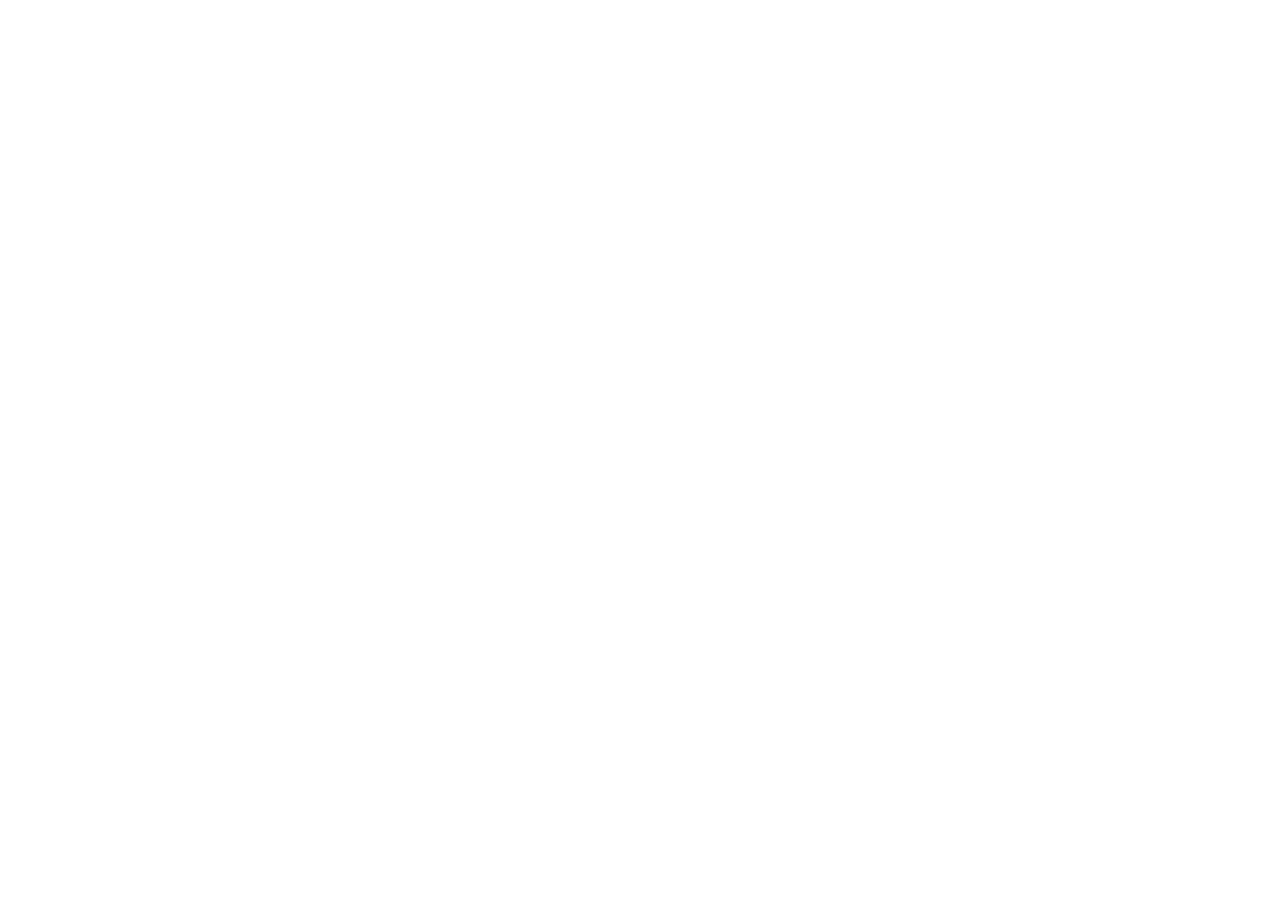
==== index.html @ f200ca11 "prueba" ====
<!DOCTYPE html>
<html lang="en">
<head>
    <meta charset="UTF-8">
    <meta name="viewport" content="width=device-width, initial-scale=1.0">
    <title>Document</title>
</head>
<body>
    
</body>
</html>
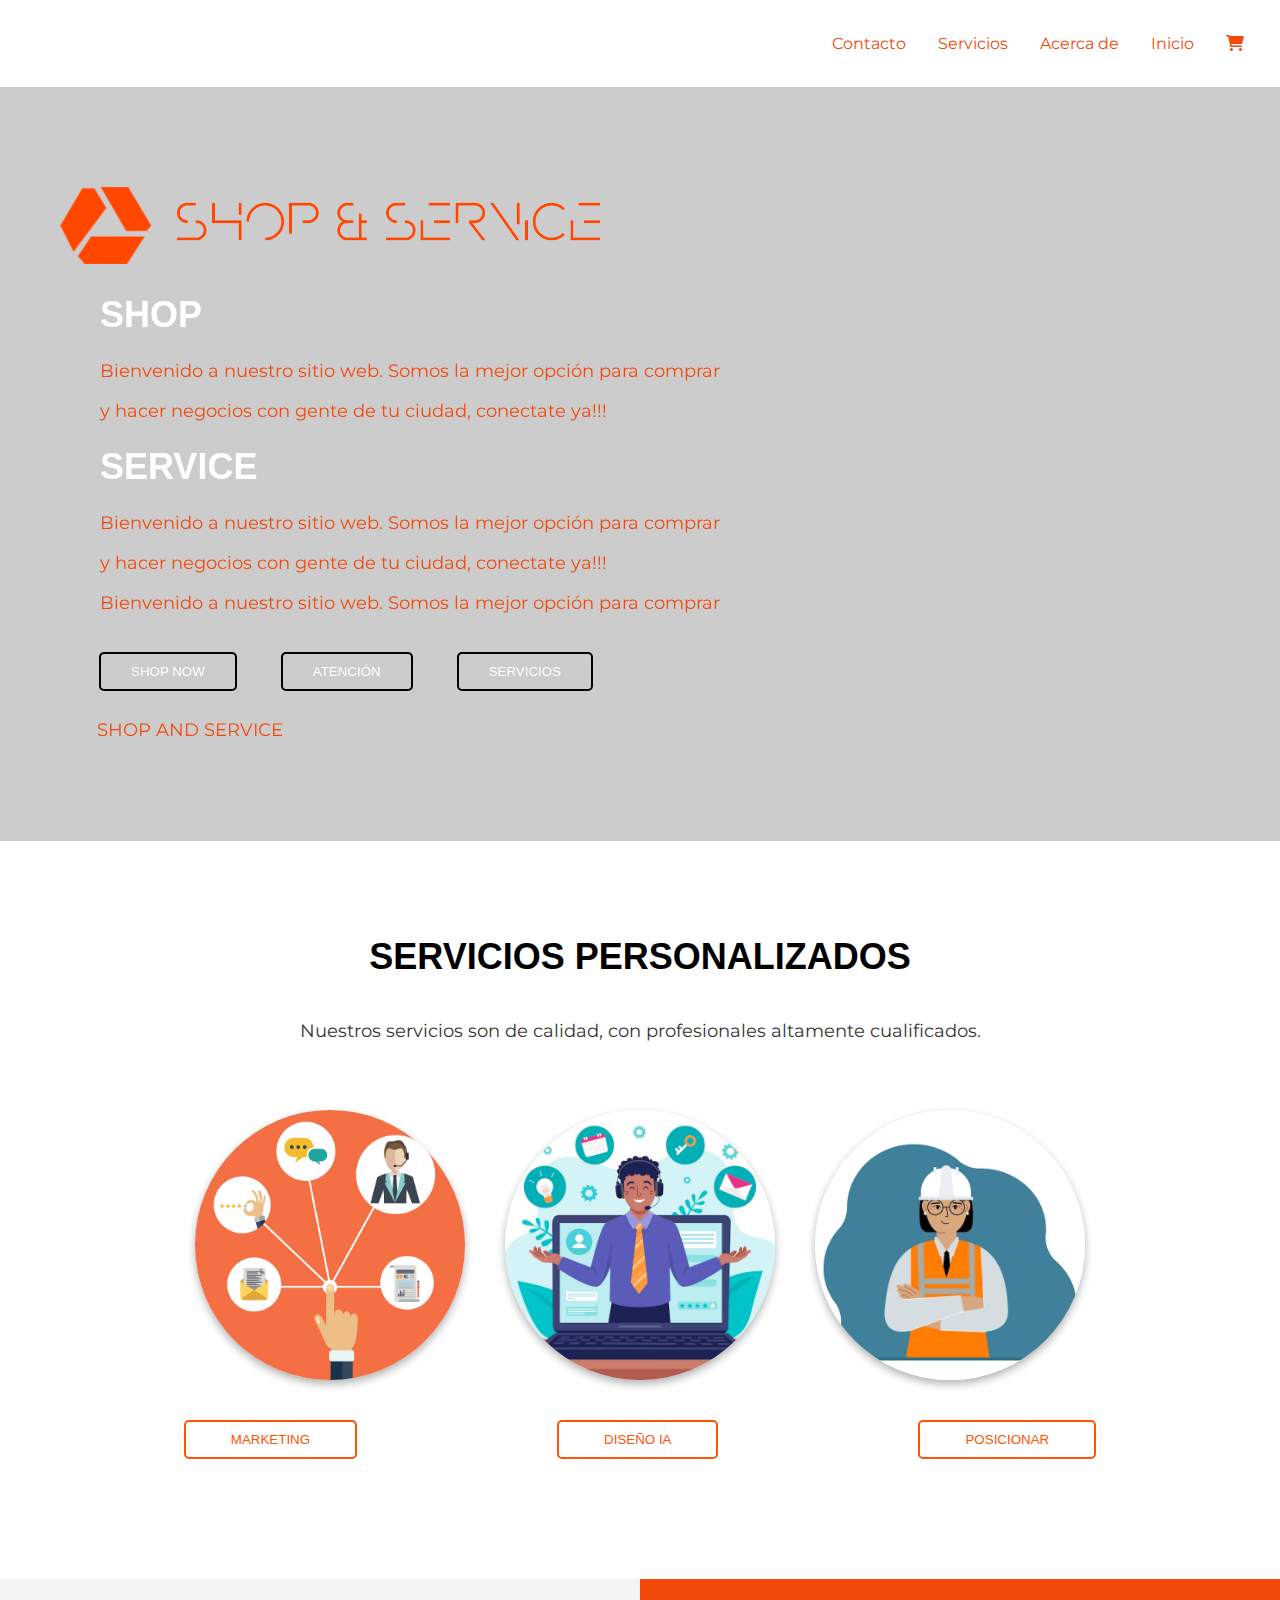
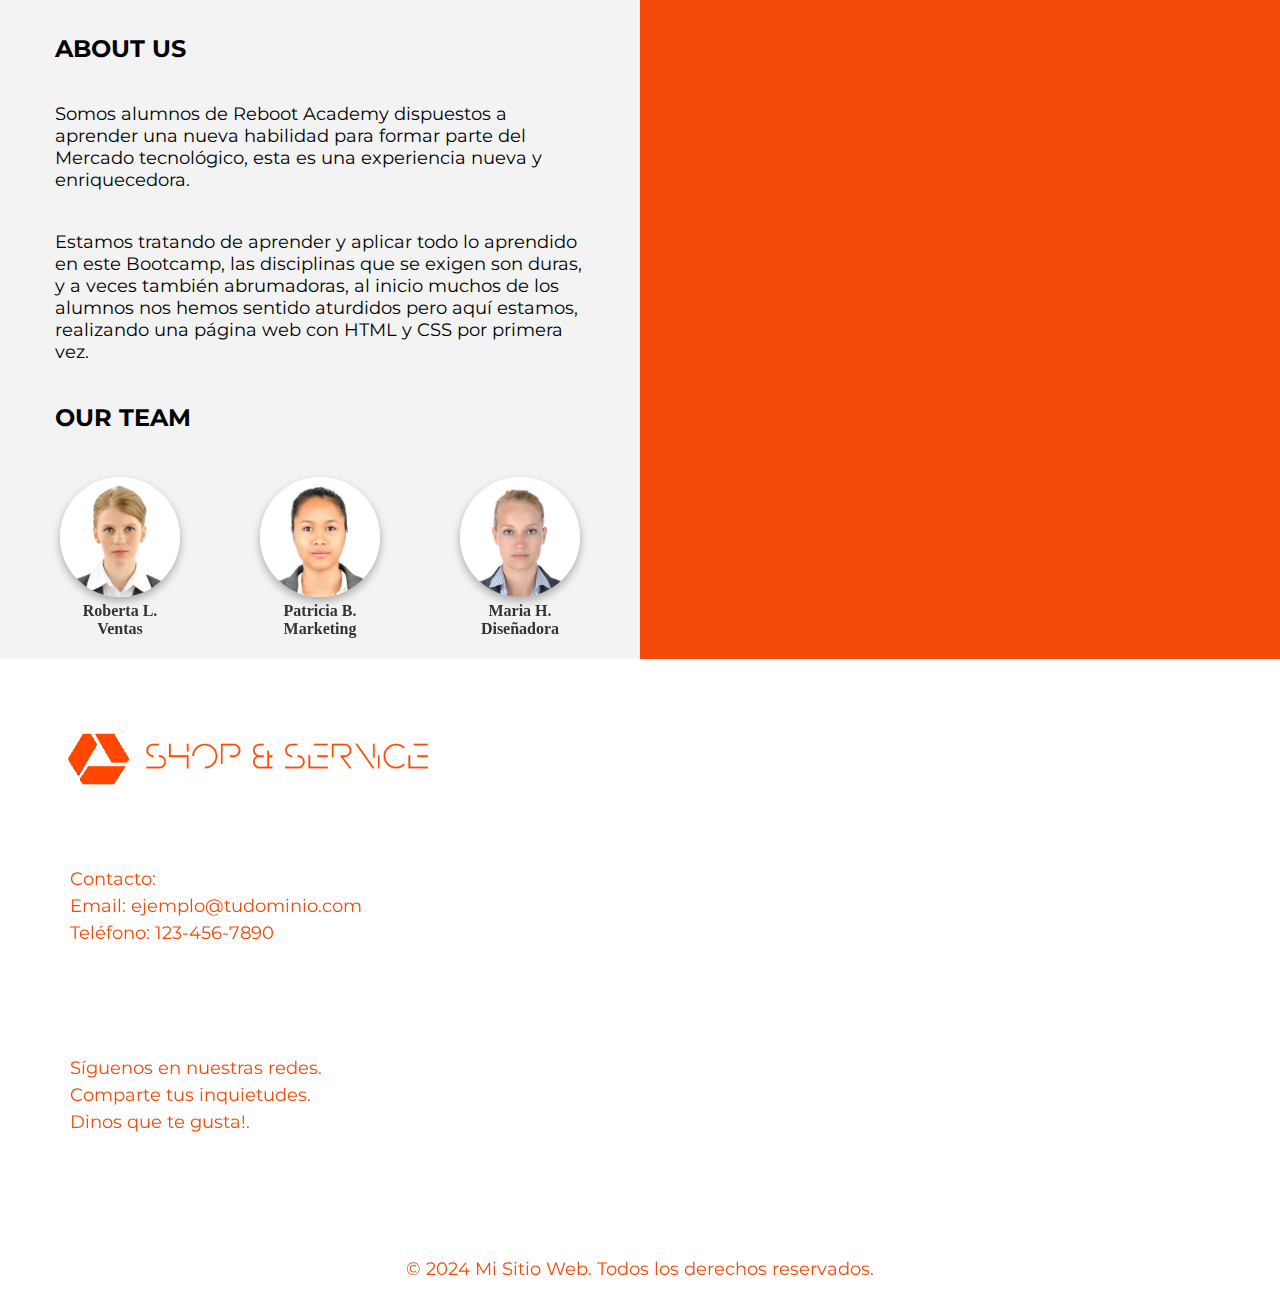
==== commit 7565b76b: "landing1" ====
--- a/index.html
+++ b/index.html
@@ -3,9 +3,168 @@
 <head>
     <meta charset="UTF-8">
     <meta name="viewport" content="width=device-width, initial-scale=1.0">
-    <title>Document</title>
+    <link rel="stylesheet" href="style/main.css">
+    <link href="https://fonts.googleapis.com/css2?family=Montserrat:wght@400;700&display=swap" rel="stylesheet">
+    <link rel="stylesheet" href="https://cdnjs.cloudflare.com/ajax/libs/font-awesome/6.0.0-beta3/css/all.min.css">
+    <title>Servicios</title>
 </head>
 <body>
+
+    <video id="video-background" autoplay muted loop style="min-width: 10%; min-height: 10%;">
+        <source src="Video/1710011085901205.mov" type="video/mp4">
+    </video>
+
+    <div class="background"></div>
+
+    <div class="overlay"></div>
+
+
+    <nav>
+        <ul>
+            <li><a href="#"><i class="fas fa-shopping-cart"></i></a></li>
+            <li><a href="#">Inicio</a></li>
+            <li><a href="#">Acerca de</a></li>
+            <li><a href="#">Servicios</a></li>
+            <li><a href="#">Contacto</a></li>
+        </ul>
+    </nav>   
+
+
+    <div class="container-1">
+        <div class="logo-container">
+            <img src="imagenes/logon2.png" alt="Logo" class="animated-logo">
+        </div>
+        <div class="content">
+            <h1>SHOP</h1>
+            <p>Bienvenido a nuestro sitio web. Somos la mejor opción para comprar</p>
+            <P>y hacer negocios con gente de tu ciudad, conectate ya!!!</P>
+            <h1>SERVICE</h1>
+            <p>Bienvenido a nuestro sitio web. Somos la mejor opción para comprar</p>
+            <P>y hacer negocios con gente de tu ciudad, conectate ya!!!</P>
+            <p>Bienvenido a nuestro sitio web. Somos la mejor opción para comprar</p>
+        </div>
+    </div>
+
+
+    <div class="botones">
+        <button class="boton">SHOP NOW</button>
+        <button class="boton">ATENCIÓN</button>
+        <button class="boton">SERVICIOS</button>
+    </div>
+
+    <div class="container-2">
+        <p>SHOP AND SERVICE</p>
+    </div>
+
+
+
+    <section class="white-section">
+
+        <h1>SERVICIOS PERSONALIZADOS</h1>
+        <P>Nuestros servicios son de calidad, con profesionales altamente cualificados.</P>
+        <div class="image-container">
+            <img class="image1" src="imagenes/53v2.jpg" alt="Imagen 1">
+            <img class="image2" src="imagenes/ilustracion-plana-semana-servicio-al-cliente_23-2149644201.avif" alt="Imagen 2">
+            <img class="image3" src="imagenes/mujer-sonriente-trabajadora-construccion-casco-blanco-chaleco-naranja-ingeniero-ilustracion-plana-vectorial_531064-1713.avif" alt="Imagen 3">
+        </div>
+        
+        
+        <div class="button-container">
+            <button class="boton">MARKETING</button>
+            <button class="boton">DISEÑO IA</button>
+            <button class="boton">POSICIONAR</button>
+        </div>
+
+
+    </section>
+
+    <section class="dual-color-section">
+        <div class="left-part">
+            <h2>ABOUT US</h2>
+            <p>Somos alumnos de Reboot Academy dispuestos a aprender una nueva habilidad para formar parte del Mercado tecnológico, esta es una experiencia nueva y enriquecedora.</p>
+            <p>Estamos tratando de aprender y aplicar todo lo aprendido en este Bootcamp, las disciplinas que se exigen son duras, y a veces también abrumadoras, al inicio muchos de los alumnos nos hemos sentido aturdidos pero aquí estamos, realizando una página web con HTML y CSS por primera vez.</p>
+            <h2>OUR TEAM</h2>
+            <div class="team-members">
+                <div class="team-member">
+                    <img src="imagenes/istockphoto-450100369-612x612.jpg" alt="Miembro del equipo 1">
+                    <h3>Roberta L. Ventas </h3>
+                   
+                </div>
+                <div class="team-member">
+                    <img src="imagenes/istockphoto-521824455-612x612.jpg" alt="Miembro del equipo 2">
+                    <h3>Patricia B. Marketing</h3>
+                    
+                </div>
+                <div class="team-member">
+                    <img src="imagenes/istockphoto-615279718-612x612.jpg" alt="Miembro del equipo 3">
+                    <h3>Maria H. Diseñadora</h3>
+                    
+                </div>
+            </div>
+        </div>
     
+        <div class="right-part">
+            <img src="imagenes/weare t.png" alt="Imagen 1" class="animated-image">
+            <img src="imagenes/WE CAN.png" alt="Imagen 2" class="animated-image">
+            <img src="imagenes/WE LEARN.png" alt="Imagen 3" class="animated-image">
+            <img src="imagenes/WE MAKE.png" alt="Imagen 4" class="animated-image">
+        </div>
+
+        <script>
+            const images = document.querySelectorAll('.right-part img.animated-image');
+            let currentIndex = 0;
+        
+            function fadeInNextImage() {
+                images[currentIndex].style.opacity = '0'; // Oculta la imagen actual
+                currentIndex = (currentIndex + 1) % images.length; // Cambia al siguiente índice de imagen
+                images[currentIndex].style.opacity = '1'; // Muestra la siguiente imagen
+            }
+        
+            // Oculta todas las imágenes excepto la primera al principio
+            for (let i = 1; i < images.length; i++) {
+                images[i].style.opacity = '0';
+            }
+        
+            setInterval(fadeInNextImage, 3000); // Cambia cada 3 segundos (3000 milisegundos)
+
+        </script>
+
+    </section>
+
+    <footer>
+        <div class="footer-content">
+            <div class="footer-logo">
+                <img src="imagenes/logon.png" alt="Logo">
+            </div>
+            <div class="footer-links">
+                <ul>
+                    <li><a href="#">Atencion al cliente</a></li>
+                    <li><a href="#">Departamento de ventas</a></li>
+                    <li><a href="#">Marketing</a></li>
+                    <li><a href="#">Diseño Web</a></li>
+                </ul>
+            </div>
+            <div class="footer-contact">
+                <p>Contacto:</p>
+                <p>Email: ejemplo@tudominio.com</p>
+                <p>Teléfono: 123-456-7890</p>
+            </div>
+            <div class="footer-social">
+                <a href="#"><i class="fab fa-facebook-f"></i></a>
+                <a href="#"><i class="fab fa-twitter"></i></a>
+                <a href="#"><i class="fab fa-instagram"></i></a>
+            </div>
+            <div class="footer-contact2">
+                <p>Síguenos en nuestras redes.</p>
+                <p>Comparte tus inquietudes.</p>
+                <p>Dinos que te gusta!.</p>
+            </div>
+        </div>
+        <div class="footer-bottom">
+            <p>© 2024 Mi Sitio Web. Todos los derechos reservados.</p>
+        </div>
+    </footer>
+
+
 </body>
 </html>--- a/style/main.css
+++ b/style/main.css
@@ -0,0 +1,518 @@
+body {
+    margin: 0;
+    padding: 0;
+    height: 100vh; /* Utiliza toda la altura de la pantalla */
+    background-color: transparent; /* Fondo transparente */
+}
+
+/* Barra de menú */
+
+
+nav {
+    position:fixed;
+    background-color: #ffffff; /* Color de fondo de la barra de menú */
+    width: 100%; /* Ancho de la barra de menú */
+    z-index: 999; /* Asegurar que la barra de navegación esté en la parte superior */
+}
+
+ul {
+    list-style-type: none; /* Quita los puntos de la lista */
+    margin: 0;
+    padding: 20px;
+    overflow: hidden; /* Evita que los elementos se desborden */
+    
+}
+
+li {
+    float: right; /* Alinea los elementos de menú horizontalmente */
+}
+
+li a {
+    display: block;
+    color: #f3490b; /* Color del texto del menú */
+    text-align: center;
+    padding: 14px 16px; /* Espacio entre los elementos de menú */
+    text-decoration: none; /* Quita la subrayado de los enlaces */
+    font-family:'Montserrat', sans-serif;
+}
+
+li a:hover {
+    background-color: #f3490b; /* Cambia el color de fondo cuando se pasa el cursor sobre un elemento */
+    color: #ffffff;
+}
+
+/* Estilos para el contenedor 1 */
+
+
+.container-1 {
+    position: relative;
+    text-align: left;
+    padding: 100px;
+    top: 120px; /* Ajusta según sea necesario */
+}
+/* Estilos para el título */
+
+
+h1 {
+    color: #fff;
+    font-size: 36px;
+    font-family: Impact, Haettenschweiler, 'Arial Narrow Bold', sans-serif;
+    
+}
+
+/* Estilos para el eslogan */
+
+
+p {
+    color: #f3490b;
+    font-size: 18px;
+    font-family: 'Montserrat', sans-serif
+}
+
+
+
+/* Estilos para el contenedor de los botones */
+
+
+
+.botones {
+    position:relative; /* Posicionamiento absoluto */
+    bottom:-40px; /* Alineación con el borde inferior */
+    left: 79px; /* Alineación con el borde izquierdo */
+  
+}
+
+/* Estilos para los botones */
+
+
+
+.botones button {
+    padding: 10px 30px;
+    margin: 0 20px;
+    background-color: transparent; /* Fondo transparente */
+    color: #fff; /* Color del texto */
+    border: 2px solid #000000; /* Borde blanco */
+    border-radius: 5px;
+    cursor: pointer;
+    
+}
+
+/* Estilos para los botones al pasar el cursor */
+
+
+
+.botones button:hover {
+    background-color: #fff; /* Cambia el color de fondo al pasar el cursor */
+    color: #ff5405; /* Cambia el color del texto al pasar el cursor */
+}
+
+
+
+
+/* Estilos para el video de fondo */
+
+
+
+#video-background {
+    position: fixed;
+    right: 0;
+    bottom: 0;
+    width: auto;
+    height: auto;
+    max-width: 100%;
+    max-height: 100%;
+    z-index: -1; /* Colocar detrás de todo */
+    opacity: 0.5; /* Reducir la opacidad para que el fondo sea visible a través del video */
+}
+
+/* Estilos para el fondo */
+
+
+.background {
+    position: fixed;
+    top: 0;
+    left: 0;
+    width: 100%;
+    height: 100%;
+    
+    z-index: -2; /* Colocar detrás del video */
+}
+
+/* Estilos para el overlay */
+
+
+.overlay {
+    position: fixed;
+    right: 0;
+    bottom: 0;
+    min-width: 100%; 
+    min-height: 100%;
+    width: auto;
+    height: auto;
+    background-color: rgba(0, 0, 0, 0.2); /* Color de fondo con transparencia */
+    z-index: -1; /* Colocar detrás de todo */
+}
+
+
+.white-section {
+    background-color: #fff;
+    padding: 100px;
+    text-align: center;
+    display: flex;
+    flex-direction: column;
+    justify-content: center; /* Centrar verticalmente */
+    align-items: center; /* Centrar horizontalmente */
+    position: relative; /* Permitir superposición */
+    z-index: -1; /* Colocar detrás del texto */
+}
+
+
+/* Estilos opcionales para el contenido de la sección */
+.white-section h1 {
+    font-size: 36px;
+    color: #000; /* Color de texto negro */
+    position: relative;
+    top: 10px; /* Ajuste hacia abajo */
+}
+
+.white-section p {
+    font-size: 18px;
+    color: #333; /* Color de texto gris oscuro */
+    position: relative;
+    top: 10px; /* Ajuste hacia abajo */
+}
+
+
+.container-2 {
+    position: relative; /* Cambiado a relative */
+    top: 50px; /* Ajusta según sea necesario */
+    margin-bottom: 150px;
+    margin-left: 97px;
+}
+
+
+
+
+.image-container {
+    display: flex;
+    justify-content: center; /* Centrar horizontalmente */
+    margin-top: 20px; /* Espacio entre texto e imágenes */
+}
+
+.image1,
+.image2,
+.image3 {
+    box-shadow: 0 4px 8px rgba(0, 0, 0, 0.3); /* Agregar sombra a las imágenes */
+    transition: transform 0.5s ease; /* Transición suave para el efecto de rotación */
+}
+
+
+.image-container .image1 {
+    max-width: 25%;
+    height: auto;
+    margin: 0 20px; /* Espacio entre imágenes */
+    z-index: -1; /* Colocar detrás del texto */
+    animation: rotateImage1 6s linear infinite; /* Animación de rotación */
+    border-radius: 50%; /* Hacer la imagen redonda */
+}
+
+
+.image-container .image2 {
+    max-width: 25%;
+    height: auto;
+    margin: 0 20px; /* Espacio entre imágenes */
+    z-index: -1; /* Colocar detrás del texto */
+    animation: rotateImage2 6s linear infinite; /* Animación de rotación */
+    animation-delay: 2s; /* Retraso de la animación para la segunda imagen */
+    border-radius: 50%; /* Hacer la imagen redonda */
+}
+
+
+.image-container .image3 {
+    max-width: 25%;
+    height: auto;
+    margin: 0 20px; /* Espacio entre imágenes */
+    z-index: -1; /* Colocar detrás del texto */
+    animation: rotateImage3 6s linear infinite; /* Animación de rotación */
+    animation-delay: 4s; /* Retraso de la animación para la tercera imagen */
+    border-radius: 50%; /* Hacer la imagen redonda */
+}
+
+
+@keyframes rotateImage1 {
+    0% {
+        transform: rotate(0deg); /* Rotación inicial */
+    }
+    50% {
+        transform: rotate(360deg); /* Rotación completa */
+    }
+    100% {
+        transform: rotate(360deg); /* Mantener la posición */
+    }
+}
+
+@keyframes rotateImage2 {
+    0% {
+        transform: rotate(0deg); /* Rotación inicial */
+    }
+    50% {
+        transform: rotate(360deg); /* Rotación completa */
+    }
+    100% {
+        transform: rotate(360deg); /* Mantener la posición */
+    }
+}
+
+@keyframes rotateImage3 {
+    0% {
+        transform: rotate(0deg); /* Rotación inicial */
+    }
+    50% {
+        transform: rotate(360deg); /* Rotación completa */
+    }
+    100% {
+        transform: rotate(360deg); /* Mantener la posición */
+    }
+}
+
+
+
+
+
+
+.white-section h1,
+.white-section p {
+    position: relative;
+    z-index: 1;
+    top: -30px; /* Ajusta según sea necesario */
+}
+
+
+.button-container {
+    margin-top: 20px; /* Ajusta según sea necesario para subir o bajar los botones */
+    display: flex;
+    justify-content: center;
+}
+
+.button-container .boton {
+    padding: 10px 45px;
+    background-color: transparent;
+    color: #ff5405; /* Color del texto */
+    border: 2px solid #ff5405; /* Borde naranja */
+    border-radius: 5px;
+    cursor: pointer;
+    margin: 20px 100px; /* Espacio entre botones */
+    min-width: 120px; /* Ancho mínimo */
+    text-align: center; /* Centrar el texto */
+    display: inline-block; /* Hacer que el botón se ajuste al ancho del texto */
+    white-space: nowrap; /* Evitar que el texto se divida en varias líneas */
+}
+.button-container .boton:hover {
+    background-color: #eb7932; /* Cambia el color de fondo al pasar el cursor */
+    color: white; /* Cambia el color del texto al pasar el cursor */
+}
+
+
+.logo-container {
+    position: absolute;
+    top: 30px;
+    left: 26%;
+    transform: translateX(-50%);
+    z-index: 1;
+}
+
+.logo-container img {
+    width: 600px; /* Ajusta el tamaño del logo según sea necesario */
+    height: auto;
+}
+
+.content {
+    padding-top: 50px; /* Ajusta el espacio entre el logo y el contenido */
+}
+
+.animated-logo {
+    animation: rotateLogo 16s linear infinite; /* Animación de rotación */
+}
+
+@keyframes rotateLogo {
+    0% {
+        transform: rotate(0deg); /* Rotación inicial */
+    }
+    15% {
+        transform: rotate(0deg); /* Mantener la posición durante 5 segundos */
+    }
+    20% {
+        transform: rotate(360deg); /* Primera rotación completa */
+    }
+    80% {
+        transform: rotate(360deg); /* Mantener la posición durante otros 5 segundos */
+    }
+    85% {
+        transform: rotate(720deg); /* Segunda rotación completa */
+    }
+    100% {
+        transform: rotate(720deg); /* Mantener la posición durante otros 5 segundos */
+    }
+}
+
+
+
+.dual-color-section {
+    display: flex;
+    width: 100%;
+    height: 680px; /* Ajusta la altura según sea necesario */
+}
+
+.left-part {
+    width: 50%;
+    background-color: #f3f3f3; /* Color gris claro */
+    padding: 20px;
+    box-sizing: border-box; /* Incluir padding en el ancho */
+}
+
+.right-part {
+    width: 50%;
+    background-color: #f3490b; /* Color naranja claro */
+    position: relative; /* Añade posición relativa para los elementos hijos */
+    overflow: hidden; /* Oculta cualquier contenido que sobresalga */
+}
+
+
+
+.dual-color-section h2,
+.dual-color-section p {
+   
+    font-family: 'Montserrat', sans-serif;
+    margin: 30px; /* Eliminar márgenes predeterminados */
+    padding: 5px; /* Añadir un poco de espacio alrededor del texto */
+    color: #000000; /* Color de texto negro */
+}
+
+.right-part img {
+    max-width: 100%; /* Ajustar el tamaño máximo de la imagen */
+    max-height: 100%; /* Ajustar el tamaño máximo de la imagen */
+    position: absolute; /* Añade posición absoluta */
+    top: 0; /* Coloca la imagen en la parte superior */
+    left: 30px; /* Coloca la imagen en la parte izquierda */
+    opacity: 0; /* Oculta todas las imágenes */
+}
+
+
+.team-members {
+    display: flex;
+    justify-content: center;
+    align-items: center;
+    flex-wrap: wrap; /* Permite que los elementos se envuelvan si no hay suficiente espacio */
+}
+
+.team-member {
+    display: flex; /* Para alinear los elementos horizontalmente */
+    flex-direction: column; /* Para colocar los textos debajo de las imágenes */
+    align-items: center; /* Centrar los elementos horizontalmente */
+    width: 120px; /* Ajusta el tamaño de las imágenes según sea necesario */
+    margin: 10px; /* Añadir espacio entre las imágenes */
+    text-align: center; /* Centrar el contenido */
+    margin:10px 40px; /* Añadir espacio entre las imágenes */
+}
+
+.team-member img {
+    width: 100%; /* Ajusta el tamaño de las imágenes al 100% del contenedor */
+    border-radius: 50%; /* Hacer las imágenes redondas */
+    box-shadow: 0 4px 8px rgba(0, 0, 0, 0.3);
+}
+
+.team-member h3,
+.team-member p {
+    margin: 5px 0; /* Ajusta los márgenes superior e inferior del texto */
+    font-size: 16px; /* Tamaño del texto */
+    color: #333; /* Color del texto */
+}
+
+
+
+.footer {
+    background-color: #333;
+    color: #fff;
+    padding: 30px;
+    display: flex;
+    flex-direction: column;
+    align-items: flex-start; /* Alinear contenido a la izquierda */
+   
+}
+
+.footer-content {
+    display: flex;
+    flex-direction: column;
+    align-items: flex-start; /* Alinear contenido a la izquierda */
+    margin-bottom: 20px; /* Espacio entre elementos */
+}
+
+.footer-logo img {
+    width: 400px;
+    margin-bottom: 20px;
+    padding: 50px;
+}
+
+.footer-links ul {
+    list-style: none;
+    padding: 0;
+    margin: 0;
+    margin-left: 57px;
+    margin-top: -80px;
+ 
+}
+
+.footer-links ul li {
+    margin-bottom: 10px;
+}
+
+.footer-links ul li:last-child {
+    margin-bottom: 0;
+}
+
+.footer-links ul li a {
+    color: #fff;
+    text-decoration: none;
+}
+
+.footer-contact p {
+    margin: 5px 0;
+    margin-left: 70px;
+   
+}
+
+.footer-contact{
+    margin-top: -20px;
+}
+
+.footer-contact2 p{
+    margin-top: -20px;
+    margin: 5px 0;
+    margin-left: 70px;
+}
+
+.footer-social {
+    display: flex;
+    flex-direction:none;
+    margin-left: 62px;
+    margin-top: 30px;
+}
+
+.footer-social a {
+    color: #fff;
+    text-decoration: none;
+    margin-bottom: 15px;
+    font-size: 50px;
+    
+}
+
+.footer-social a:not(:last-child) {
+    margin-right: 20px; /* Añadir margen derecho solo a los elementos excepto al último */
+}
+
+.footer-bottom {
+    text-align: center;
+    margin-top: 120px;
+    padding-bottom: 10px;
+    
+}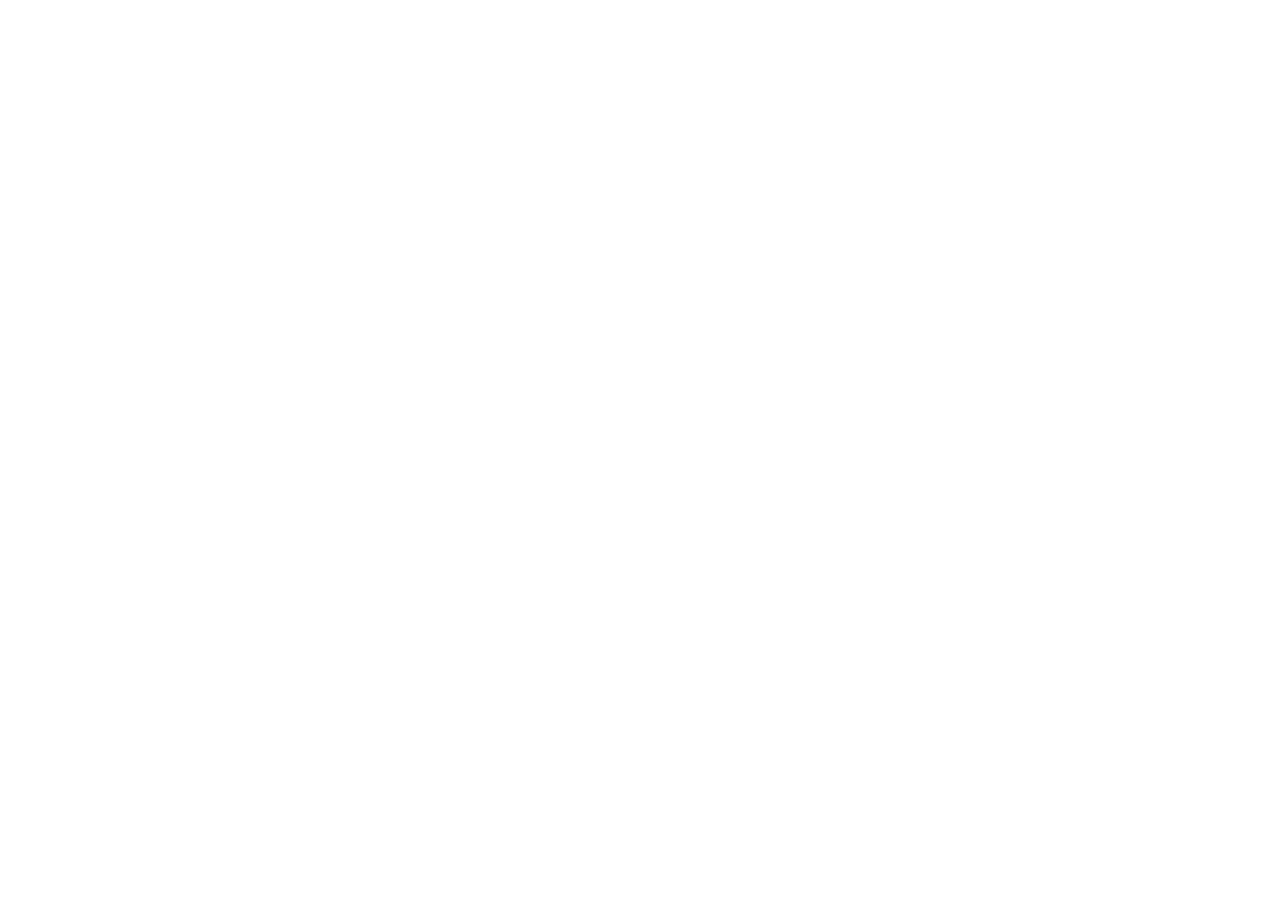
==== commit 7873094a: "merge contacto" ====
--- a/index.html
+++ b/index.html
@@ -3,168 +3,10 @@
 <head>
     <meta charset="UTF-8">
     <meta name="viewport" content="width=device-width, initial-scale=1.0">
-    <link rel="stylesheet" href="style/main.css">
-    <link href="https://fonts.googleapis.com/css2?family=Montserrat:wght@400;700&display=swap" rel="stylesheet">
-    <link rel="stylesheet" href="https://cdnjs.cloudflare.com/ajax/libs/font-awesome/6.0.0-beta3/css/all.min.css">
-    <title>Servicios</title>
+    <title>Document</title>
+    
 </head>
 <body>
-
-    <video id="video-background" autoplay muted loop style="min-width: 10%; min-height: 10%;">
-        <source src="Video/1710011085901205.mov" type="video/mp4">
-    </video>
-
-    <div class="background"></div>
-
-    <div class="overlay"></div>
-
-
-    <nav>
-        <ul>
-            <li><a href="#"><i class="fas fa-shopping-cart"></i></a></li>
-            <li><a href="#">Inicio</a></li>
-            <li><a href="#">Acerca de</a></li>
-            <li><a href="#">Servicios</a></li>
-            <li><a href="#">Contacto</a></li>
-        </ul>
-    </nav>   
-
-
-    <div class="container-1">
-        <div class="logo-container">
-            <img src="imagenes/logon2.png" alt="Logo" class="animated-logo">
-        </div>
-        <div class="content">
-            <h1>SHOP</h1>
-            <p>Bienvenido a nuestro sitio web. Somos la mejor opción para comprar</p>
-            <P>y hacer negocios con gente de tu ciudad, conectate ya!!!</P>
-            <h1>SERVICE</h1>
-            <p>Bienvenido a nuestro sitio web. Somos la mejor opción para comprar</p>
-            <P>y hacer negocios con gente de tu ciudad, conectate ya!!!</P>
-            <p>Bienvenido a nuestro sitio web. Somos la mejor opción para comprar</p>
-        </div>
-    </div>
-
-
-    <div class="botones">
-        <button class="boton">SHOP NOW</button>
-        <button class="boton">ATENCIÓN</button>
-        <button class="boton">SERVICIOS</button>
-    </div>
-
-    <div class="container-2">
-        <p>SHOP AND SERVICE</p>
-    </div>
-
-
-
-    <section class="white-section">
-
-        <h1>SERVICIOS PERSONALIZADOS</h1>
-        <P>Nuestros servicios son de calidad, con profesionales altamente cualificados.</P>
-        <div class="image-container">
-            <img class="image1" src="imagenes/53v2.jpg" alt="Imagen 1">
-            <img class="image2" src="imagenes/ilustracion-plana-semana-servicio-al-cliente_23-2149644201.avif" alt="Imagen 2">
-            <img class="image3" src="imagenes/mujer-sonriente-trabajadora-construccion-casco-blanco-chaleco-naranja-ingeniero-ilustracion-plana-vectorial_531064-1713.avif" alt="Imagen 3">
-        </div>
-        
-        
-        <div class="button-container">
-            <button class="boton">MARKETING</button>
-            <button class="boton">DISEÑO IA</button>
-            <button class="boton">POSICIONAR</button>
-        </div>
-
-
-    </section>
-
-    <section class="dual-color-section">
-        <div class="left-part">
-            <h2>ABOUT US</h2>
-            <p>Somos alumnos de Reboot Academy dispuestos a aprender una nueva habilidad para formar parte del Mercado tecnológico, esta es una experiencia nueva y enriquecedora.</p>
-            <p>Estamos tratando de aprender y aplicar todo lo aprendido en este Bootcamp, las disciplinas que se exigen son duras, y a veces también abrumadoras, al inicio muchos de los alumnos nos hemos sentido aturdidos pero aquí estamos, realizando una página web con HTML y CSS por primera vez.</p>
-            <h2>OUR TEAM</h2>
-            <div class="team-members">
-                <div class="team-member">
-                    <img src="imagenes/istockphoto-450100369-612x612.jpg" alt="Miembro del equipo 1">
-                    <h3>Roberta L. Ventas </h3>
-                   
-                </div>
-                <div class="team-member">
-                    <img src="imagenes/istockphoto-521824455-612x612.jpg" alt="Miembro del equipo 2">
-                    <h3>Patricia B. Marketing</h3>
-                    
-                </div>
-                <div class="team-member">
-                    <img src="imagenes/istockphoto-615279718-612x612.jpg" alt="Miembro del equipo 3">
-                    <h3>Maria H. Diseñadora</h3>
-                    
-                </div>
-            </div>
-        </div>
     
-        <div class="right-part">
-            <img src="imagenes/weare t.png" alt="Imagen 1" class="animated-image">
-            <img src="imagenes/WE CAN.png" alt="Imagen 2" class="animated-image">
-            <img src="imagenes/WE LEARN.png" alt="Imagen 3" class="animated-image">
-            <img src="imagenes/WE MAKE.png" alt="Imagen 4" class="animated-image">
-        </div>
-
-        <script>
-            const images = document.querySelectorAll('.right-part img.animated-image');
-            let currentIndex = 0;
-        
-            function fadeInNextImage() {
-                images[currentIndex].style.opacity = '0'; // Oculta la imagen actual
-                currentIndex = (currentIndex + 1) % images.length; // Cambia al siguiente índice de imagen
-                images[currentIndex].style.opacity = '1'; // Muestra la siguiente imagen
-            }
-        
-            // Oculta todas las imágenes excepto la primera al principio
-            for (let i = 1; i < images.length; i++) {
-                images[i].style.opacity = '0';
-            }
-        
-            setInterval(fadeInNextImage, 3000); // Cambia cada 3 segundos (3000 milisegundos)
-
-        </script>
-
-    </section>
-
-    <footer>
-        <div class="footer-content">
-            <div class="footer-logo">
-                <img src="imagenes/logon.png" alt="Logo">
-            </div>
-            <div class="footer-links">
-                <ul>
-                    <li><a href="#">Atencion al cliente</a></li>
-                    <li><a href="#">Departamento de ventas</a></li>
-                    <li><a href="#">Marketing</a></li>
-                    <li><a href="#">Diseño Web</a></li>
-                </ul>
-            </div>
-            <div class="footer-contact">
-                <p>Contacto:</p>
-                <p>Email: ejemplo@tudominio.com</p>
-                <p>Teléfono: 123-456-7890</p>
-            </div>
-            <div class="footer-social">
-                <a href="#"><i class="fab fa-facebook-f"></i></a>
-                <a href="#"><i class="fab fa-twitter"></i></a>
-                <a href="#"><i class="fab fa-instagram"></i></a>
-            </div>
-            <div class="footer-contact2">
-                <p>Síguenos en nuestras redes.</p>
-                <p>Comparte tus inquietudes.</p>
-                <p>Dinos que te gusta!.</p>
-            </div>
-        </div>
-        <div class="footer-bottom">
-            <p>© 2024 Mi Sitio Web. Todos los derechos reservados.</p>
-        </div>
-    </footer>
-
-
 </body>
 </html>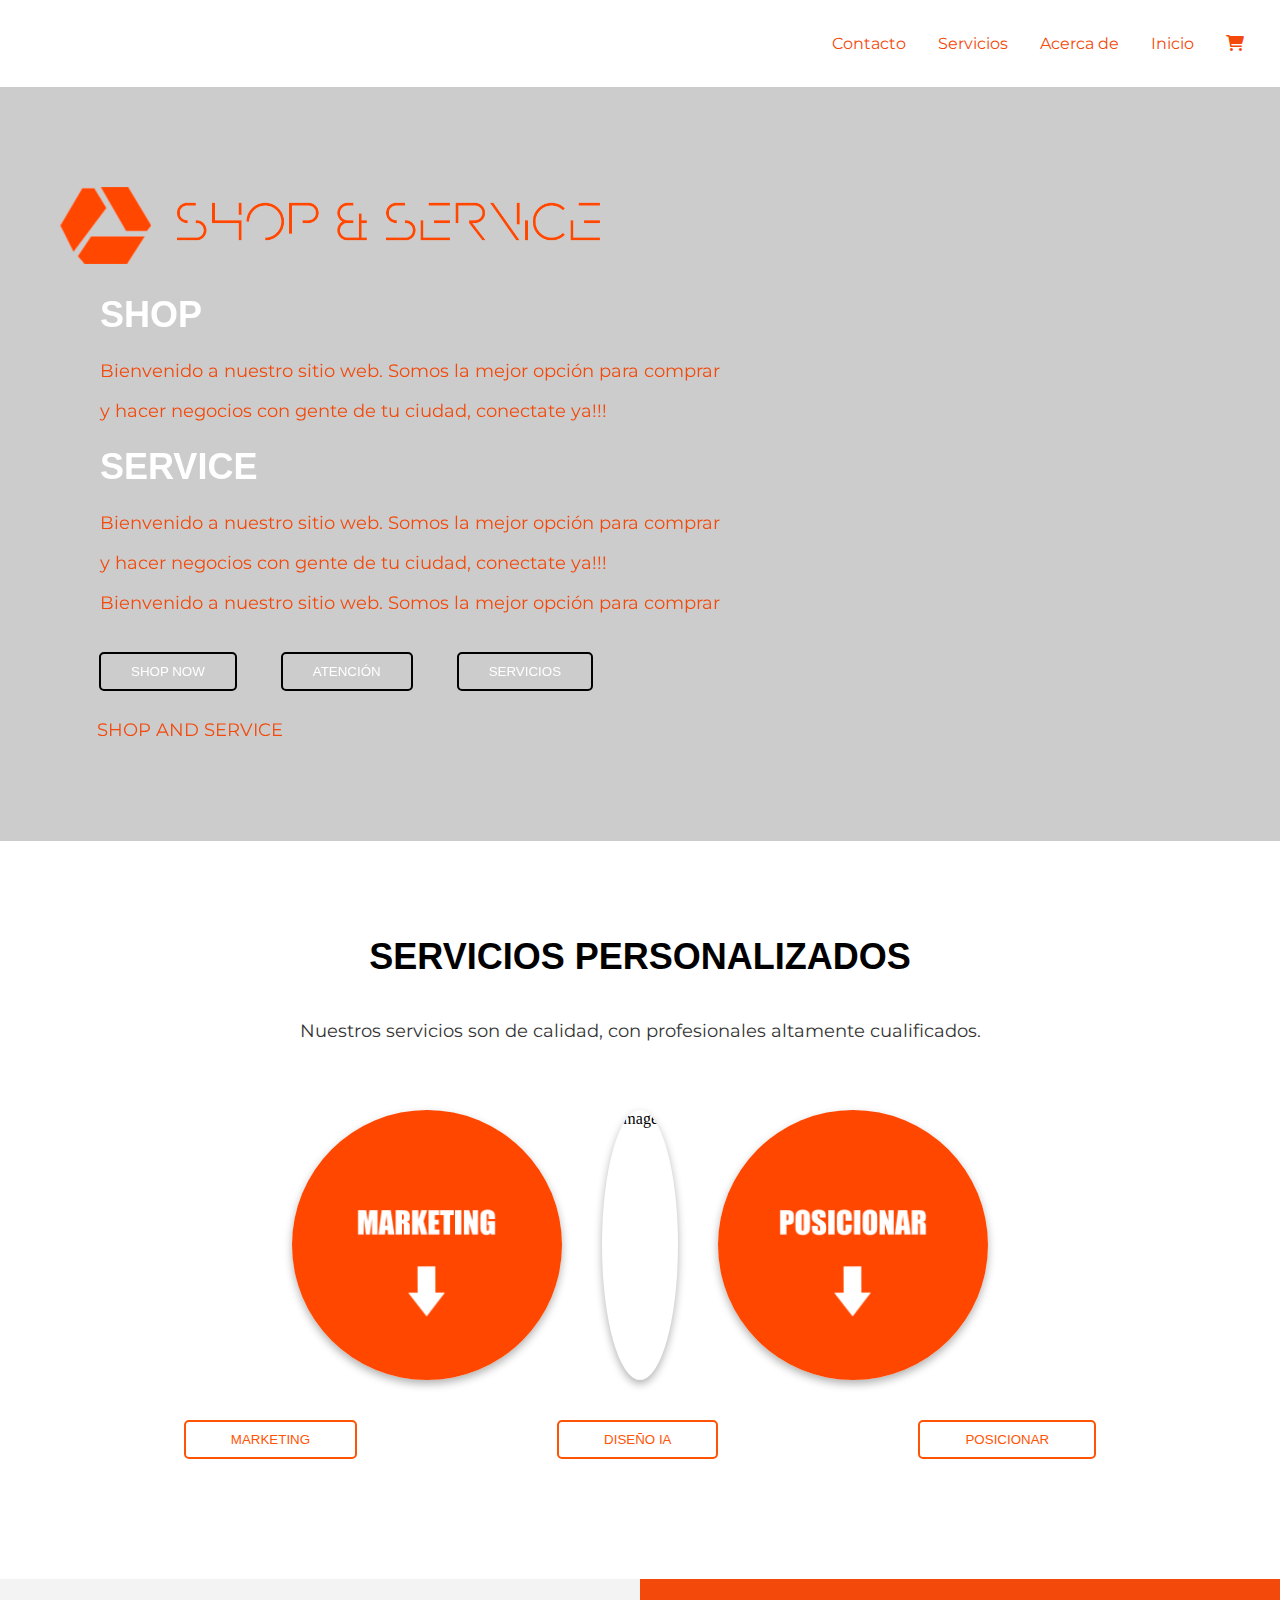
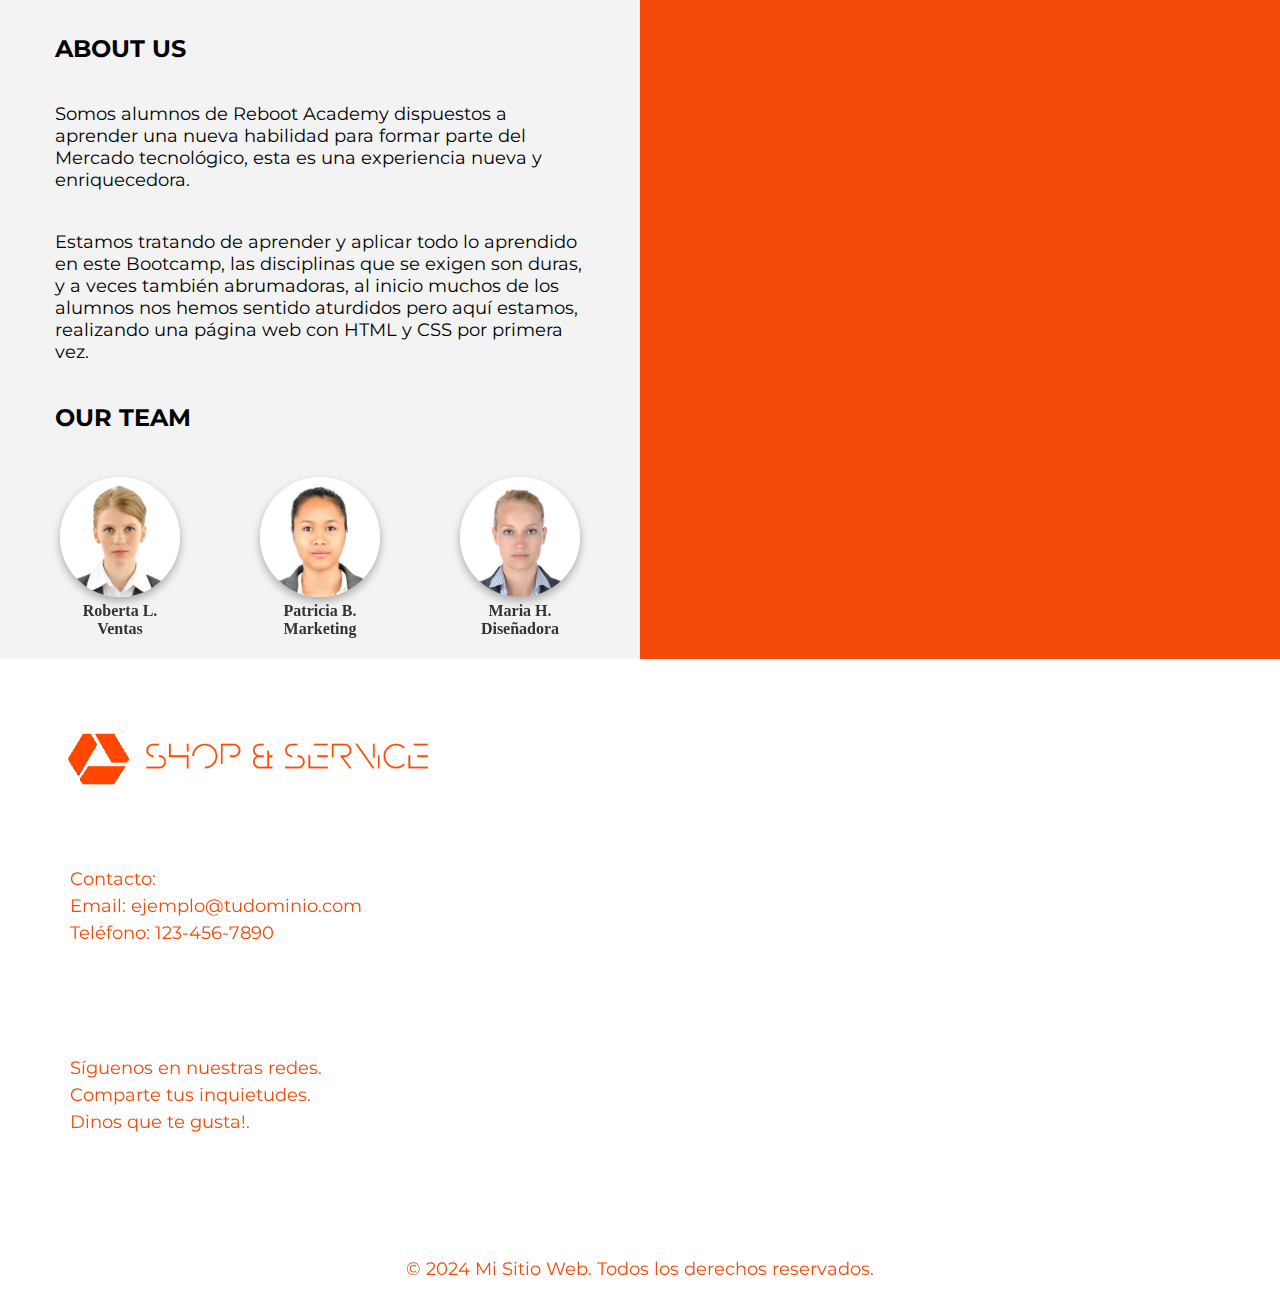
==== commit 127065a9: "landing final" ====
--- a/index.html
+++ b/index.html
@@ -3,10 +3,173 @@
 <head>
     <meta charset="UTF-8">
     <meta name="viewport" content="width=device-width, initial-scale=1.0">
-    <title>Document</title>
-    
+    <link rel="stylesheet" href="style/landing.css">
+    <link href="https://fonts.googleapis.com/css2?family=Montserrat:wght@400;700&display=swap" rel="stylesheet">
+    <link rel="stylesheet" href="https://cdnjs.cloudflare.com/ajax/libs/font-awesome/6.0.0-beta3/css/all.min.css">
+    <script type="text/javascript" src="src/script.js"></script>
+    <title>Servicios</title>
 </head>
 <body>
+
+    <video id="video-background" autoplay muted loop style="min-width: 10%; min-height: 10%;">
+        <source src="assets/Video/1710011085901205.mov" type="video/mp4">
+    </video>
+
+    <div class="background"></div>
+
+    <div class="overlay"></div>
+
+
+    <nav>
+        <ul>
+            <li class="cart-dropdown">
+                <a href="#"><i class="fas fa-shopping-cart"></i></a>
+                <div class="dropdown-content">
+                    <!-- Aquí se mostrarán los productos seleccionados -->
+                </div>
+            </li> 
+            <li><a href="#">Inicio</a></li>
+            <li><a href="#">Acerca de</a></li>
+            <li><a href="#">Servicios</a></li>
+            <li><a href="#">Contacto</a></li>
+        </ul>
+    </nav>
+
+    <div class="container-1">
+        <div class="logo-container">
+            <img src="assets/imagenes/logon2.png" alt="Logo" class="animated-logo">
+        </div>
+        <div class="content">
+            <h1>SHOP</h1>
+            <p>Bienvenido a nuestro sitio web. Somos la mejor opción para comprar</p>
+            <P>y hacer negocios con gente de tu ciudad, conectate ya!!!</P>
+            <h1>SERVICE</h1>
+            <p>Bienvenido a nuestro sitio web. Somos la mejor opción para comprar</p>
+            <P>y hacer negocios con gente de tu ciudad, conectate ya!!!</P>
+            <p>Bienvenido a nuestro sitio web. Somos la mejor opción para comprar</p>
+        </div>
+    </div>
+
+
+    <div class="botones">
+        <button class="boton">SHOP NOW</button>
+        <button class="boton">ATENCIÓN</button>
+        <button class="boton">SERVICIOS</button>
+    </div>
+
+    <div class="container-2">
+        <p>SHOP AND SERVICE</p>
+    </div>
+
+
+
+    <section class="white-section">
+
+        <h1>SERVICIOS PERSONALIZADOS</h1>
+        <P>Nuestros servicios son de calidad, con profesionales altamente cualificados.</P>
+        <div class="image-container">
+            <img class="image1" src="assets/imagenes/Marketing.png" alt="Imagen 1">
+            <img class="image2" src="assets/imagenes/DISEÑO IA.png" alt="Imagen 2">
+            <img class="image3" src="assets/imagenes/posicionar.png" alt="Imagen 3">
+        </div>
+        
+        
+        <div class="button-container">
+            <button class="boton">MARKETING</button>
+            <button class="boton">DISEÑO IA</button>
+            <button class="boton">POSICIONAR</button>
+        </div>
+
+
+    </section>
+
+    <section class="dual-color-section">
+        <div class="left-part">
+            <h2>ABOUT US</h2>
+            <p>Somos alumnos de Reboot Academy dispuestos a aprender una nueva habilidad para formar parte del Mercado tecnológico, esta es una experiencia nueva y enriquecedora.</p>
+            <p>Estamos tratando de aprender y aplicar todo lo aprendido en este Bootcamp, las disciplinas que se exigen son duras, y a veces también abrumadoras, al inicio muchos de los alumnos nos hemos sentido aturdidos pero aquí estamos, realizando una página web con HTML y CSS por primera vez.</p>
+            <h2>OUR TEAM</h2>
+            <div class="team-members">
+                <div class="team-member">
+                    <img src="assets/imagenes/istockphoto-450100369-612x612.jpg" alt="Miembro del equipo 1">
+                    <h3>Roberta L. Ventas </h3>
+                   
+                </div>
+                <div class="team-member">
+                    <img src="assets/imagenes/istockphoto-521824455-612x612.jpg" alt="Miembro del equipo 2">
+                    <h3>Patricia B. Marketing</h3>
+                    
+                </div>
+                <div class="team-member">
+                    <img src="assets/imagenes/istockphoto-615279718-612x612.jpg" alt="Miembro del equipo 3">
+                    <h3>Maria H. Diseñadora</h3>
+                    
+                </div>
+            </div>
+        </div>
     
+        <div class="right-part">
+            <img src="assets/imagenes/weare t.png" alt="Imagen 1" class="animated-image">
+            <img src="assets/imagenes/WE CAN.png" alt="Imagen 2" class="animated-image">
+            <img src="assets/imagenes/WE LEARN.png" alt="Imagen 3" class="animated-image">
+            <img src="assets/imagenes/WE MAKE.png" alt="Imagen 4" class="animated-image">
+        </div>
+
+        <script>
+            const images = document.querySelectorAll('.right-part img.animated-image');
+            let currentIndex = 0;
+        
+            function fadeInNextImage() {
+                images[currentIndex].style.opacity = '0'; // Oculta la imagen actual
+                currentIndex = (currentIndex + 1) % images.length; // Cambia al siguiente índice de imagen
+                images[currentIndex].style.opacity = '1'; // Muestra la siguiente imagen
+            }
+        
+            // Oculta todas las imágenes excepto la primera al principio
+            for (let i = 1; i < images.length; i++) {
+                images[i].style.opacity = '0';
+            }
+        
+            setInterval(fadeInNextImage, 3000); // Cambia cada 3 segundos (3000 milisegundos)
+
+        </script>
+
+    </section>
+
+    <footer>
+        <div class="footer-content">
+            <div class="footer-logo">
+                <img src="assets/imagenes/logon.png" alt="Logo">
+            </div>
+            <div class="footer-links">
+                <ul>
+                    <li><a href="#">Atencion al cliente</a></li>
+                    <li><a href="#">Departamento de ventas</a></li>
+                    <li><a href="#">Marketing</a></li>
+                    <li><a href="#">Diseño Web</a></li>
+                </ul>
+            </div>
+            <div class="footer-contact">
+                <p>Contacto:</p>
+                <p>Email: ejemplo@tudominio.com</p>
+                <p>Teléfono: 123-456-7890</p>
+            </div>
+            <div class="footer-social">
+                <a href="#"><i class="fab fa-facebook-f"></i></a>
+                <a href="#"><i class="fab fa-twitter"></i></a>
+                <a href="#"><i class="fab fa-instagram"></i></a>
+            </div>
+            <div class="footer-contact2">
+                <p>Síguenos en nuestras redes.</p>
+                <p>Comparte tus inquietudes.</p>
+                <p>Dinos que te gusta!.</p>
+            </div>
+        </div>
+        <div class="footer-bottom">
+            <p>© 2024 Mi Sitio Web. Todos los derechos reservados.</p>
+        </div>
+    </footer>
+
+
 </body>
 </html>--- a/style/landing.css
+++ b/style/landing.css
@@ -0,0 +1,539 @@
+body {
+    margin: 0;
+    padding: 0;
+    height: 100vh; /* Utiliza toda la altura de la pantalla */
+    background-color: transparent; /* Fondo transparente */
+}
+
+/* Barra de menú */
+
+
+nav {
+    position:fixed;
+    background-color: #ffffff; /* Color de fondo de la barra de menú */
+    width: 100%; /* Ancho de la barra de menú */
+    z-index: 999; /* Asegurar que la barra de navegación esté en la parte superior */
+}
+
+ul {
+    list-style-type: none; /* Quita los puntos de la lista */
+    margin: 0;
+    padding: 20px;
+    overflow: hidden; /* Evita que los elementos se desborden */
+    
+}
+
+li {
+    float: right; /* Alinea los elementos de menú horizontalmente */
+}
+
+li a {
+    display: block;
+    color: #f3490b; /* Color del texto del menú */
+    text-align: center;
+    padding: 14px 16px; /* Espacio entre los elementos de menú */
+    text-decoration: none; /* Quita la subrayado de los enlaces */
+    font-family:'Montserrat', sans-serif;
+}
+
+li a:hover {
+    background-color: #f3490b; /* Cambia el color de fondo cuando se pasa el cursor sobre un elemento */
+    color: #ffffff;
+}
+
+/* Estilos para el contenedor 1 */
+
+
+.container-1 {
+    position: relative;
+    text-align: left;
+    padding: 100px;
+    top: 120px; /* Ajusta según sea necesario */
+}
+/* Estilos para el título */
+
+
+h1 {
+    color: #fff;
+    font-size: 36px;
+    font-family: Impact, Haettenschweiler, 'Arial Narrow Bold', sans-serif;
+    
+}
+
+/* Estilos para el eslogan */
+
+
+p {
+    color: #f3490b;
+    font-size: 18px;
+    font-family: 'Montserrat', sans-serif
+}
+
+
+
+/* Estilos para el contenedor de los botones */
+
+
+
+.botones {
+    position:relative; /* Posicionamiento absoluto */
+    bottom:-40px; /* Alineación con el borde inferior */
+    left: 79px; /* Alineación con el borde izquierdo */
+  
+}
+
+/* Estilos para los botones */
+
+
+
+.botones button {
+    padding: 10px 30px;
+    margin: 0 20px;
+    background-color: transparent; /* Fondo transparente */
+    color: #fff; /* Color del texto */
+    border: 2px solid #000000; /* Borde blanco */
+    border-radius: 5px;
+    cursor: pointer;
+    
+}
+
+/* Estilos para los botones al pasar el cursor */
+
+
+
+.botones button:hover {
+    background-color: #fff; /* Cambia el color de fondo al pasar el cursor */
+    color: #ff5405; /* Cambia el color del texto al pasar el cursor */
+}
+
+
+
+
+/* Estilos para el video de fondo */
+
+
+
+#video-background {
+    position: fixed;
+    right: 0;
+    bottom: 0;
+    width: auto;
+    height: auto;
+    max-width: 100%;
+    max-height: 100%;
+    z-index: -1; /* Colocar detrás de todo */
+    opacity: 0.5; /* Reducir la opacidad para que el fondo sea visible a través del video */
+}
+
+/* Estilos para el fondo */
+
+
+.background {
+    position: fixed;
+    top: 0;
+    left: 0;
+    width: 100%;
+    height: 100%;
+    
+    z-index: -2; /* Colocar detrás del video */
+}
+
+/* Estilos para el overlay */
+
+
+.overlay {
+    position: fixed;
+    right: 0;
+    bottom: 0;
+    min-width: 100%; 
+    min-height: 100%;
+    width: auto;
+    height: auto;
+    background-color: rgba(0, 0, 0, 0.2); /* Color de fondo con transparencia */
+    z-index: -1; /* Colocar detrás de todo */
+}
+
+
+.white-section {
+    background-color: #fff;
+    padding: 100px;
+    text-align: center;
+    display: flex;
+    flex-direction: column;
+    justify-content: center; /* Centrar verticalmente */
+    align-items: center; /* Centrar horizontalmente */
+    position: relative; /* Permitir superposición */
+    z-index: -1; /* Colocar detrás del texto */
+}
+
+
+/* Estilos opcionales para el contenido de la sección */
+.white-section h1 {
+    font-size: 36px;
+    color: #000; /* Color de texto negro */
+    position: relative;
+    top: 10px; /* Ajuste hacia abajo */
+}
+
+.white-section p {
+    font-size: 18px;
+    color: #333; /* Color de texto gris oscuro */
+    position: relative;
+    top: 10px; /* Ajuste hacia abajo */
+}
+
+
+.container-2 {
+    position: relative; /* Cambiado a relative */
+    top: 50px; /* Ajusta según sea necesario */
+    margin-bottom: 150px;
+    margin-left: 97px;
+}
+
+
+
+
+.image-container {
+    display: flex;
+    justify-content: center; /* Centrar horizontalmente */
+    margin-top: 20px; /* Espacio entre texto e imágenes */
+}
+
+.image1,
+.image2,
+.image3 {
+    box-shadow: 0 4px 8px rgba(0, 0, 0, 0.3); /* Agregar sombra a las imágenes */
+    transition: transform 0.5s ease; /* Transición suave para el efecto de rotación */
+}
+
+
+.image-container .image1 {
+    max-width: 25%;
+    height: auto;
+    margin: 0 20px; /* Espacio entre imágenes */
+    z-index: -1; /* Colocar detrás del texto */
+    animation: rotateImage1 6s linear infinite; /* Animación de rotación */
+    border-radius: 50%; /* Hacer la imagen redonda */
+}
+
+
+.image-container .image2 {
+    max-width: 25%;
+    height: auto;
+    margin: 0 20px; /* Espacio entre imágenes */
+    z-index: -1; /* Colocar detrás del texto */
+    animation: rotateImage2 6s linear infinite; /* Animación de rotación */
+    animation-delay: 2s; /* Retraso de la animación para la segunda imagen */
+    border-radius: 50%; /* Hacer la imagen redonda */
+}
+
+
+.image-container .image3 {
+    max-width: 25%;
+    height: auto;
+    margin: 0 20px; /* Espacio entre imágenes */
+    z-index: -1; /* Colocar detrás del texto */
+    animation: rotateImage3 6s linear infinite; /* Animación de rotación */
+    animation-delay: 4s; /* Retraso de la animación para la tercera imagen */
+    border-radius: 50%; /* Hacer la imagen redonda */
+}
+
+
+@keyframes rotateImage1 {
+    0% {
+        transform: rotate(0deg); /* Rotación inicial */
+    }
+    50% {
+        transform: rotate(360deg); /* Rotación completa */
+    }
+    100% {
+        transform: rotate(360deg); /* Mantener la posición */
+    }
+}
+
+@keyframes rotateImage2 {
+    0% {
+        transform: rotate(0deg); /* Rotación inicial */
+    }
+    50% {
+        transform: rotate(360deg); /* Rotación completa */
+    }
+    100% {
+        transform: rotate(360deg); /* Mantener la posición */
+    }
+}
+
+@keyframes rotateImage3 {
+    0% {
+        transform: rotate(0deg); /* Rotación inicial */
+    }
+    50% {
+        transform: rotate(360deg); /* Rotación completa */
+    }
+    100% {
+        transform: rotate(360deg); /* Mantener la posición */
+    }
+}
+
+
+
+
+
+
+.white-section h1,
+.white-section p {
+    position: relative;
+    z-index: 1;
+    top: -30px; /* Ajusta según sea necesario */
+}
+
+
+.button-container {
+    margin-top: 20px; /* Ajusta según sea necesario para subir o bajar los botones */
+    display: flex;
+    justify-content: center;
+}
+
+.button-container .boton {
+    padding: 10px 45px;
+    background-color: transparent;
+    color: #ff5405; /* Color del texto */
+    border: 2px solid #ff5405; /* Borde naranja */
+    border-radius: 5px;
+    cursor: pointer;
+    margin: 20px 100px; /* Espacio entre botones */
+    min-width: 120px; /* Ancho mínimo */
+    text-align: center; /* Centrar el texto */
+    display: inline-block; /* Hacer que el botón se ajuste al ancho del texto */
+    white-space: nowrap; /* Evitar que el texto se divida en varias líneas */
+}
+.button-container .boton:hover {
+    background-color: #eb7932; /* Cambia el color de fondo al pasar el cursor */
+    color: white; /* Cambia el color del texto al pasar el cursor */
+}
+
+
+.logo-container {
+    position: absolute;
+    top: 30px;
+    left: 26%;
+    transform: translateX(-50%);
+    z-index: 1;
+}
+
+.logo-container img {
+    width: 600px; /* Ajusta el tamaño del logo según sea necesario */
+    height: auto;
+}
+
+.content {
+    padding-top: 50px; /* Ajusta el espacio entre el logo y el contenido */
+}
+
+.animated-logo {
+    animation: rotateLogo 16s linear infinite; /* Animación de rotación */
+}
+
+@keyframes rotateLogo {
+    0% {
+        transform: rotate(0deg); /* Rotación inicial */
+    }
+    15% {
+        transform: rotate(0deg); /* Mantener la posición durante 5 segundos */
+    }
+    20% {
+        transform: rotate(360deg); /* Primera rotación completa */
+    }
+    80% {
+        transform: rotate(360deg); /* Mantener la posición durante otros 5 segundos */
+    }
+    85% {
+        transform: rotate(720deg); /* Segunda rotación completa */
+    }
+    100% {
+        transform: rotate(720deg); /* Mantener la posición durante otros 5 segundos */
+    }
+}
+
+
+
+.dual-color-section {
+    display: flex;
+    width: 100%;
+    height: 680px; /* Ajusta la altura según sea necesario */
+}
+
+.left-part {
+    width: 50%;
+    background-color: #f3f3f3; /* Color gris claro */
+    padding: 20px;
+    box-sizing: border-box; /* Incluir padding en el ancho */
+}
+
+.right-part {
+    width: 50%;
+    background-color: #f3490b; /* Color naranja claro */
+    position: relative; /* Añade posición relativa para los elementos hijos */
+    overflow: hidden; /* Oculta cualquier contenido que sobresalga */
+}
+
+
+
+.dual-color-section h2,
+.dual-color-section p {
+   
+    font-family: 'Montserrat', sans-serif;
+    margin: 30px; /* Eliminar márgenes predeterminados */
+    padding: 5px; /* Añadir un poco de espacio alrededor del texto */
+    color: #000000; /* Color de texto negro */
+}
+
+.right-part img {
+    max-width: 100%; /* Ajustar el tamaño máximo de la imagen */
+    max-height: 100%; /* Ajustar el tamaño máximo de la imagen */
+    position: absolute; /* Añade posición absoluta */
+    top: 0; /* Coloca la imagen en la parte superior */
+    left: 30px; /* Coloca la imagen en la parte izquierda */
+    opacity: 0; /* Oculta todas las imágenes */
+}
+
+
+.team-members {
+    display: flex;
+    justify-content: center;
+    align-items: center;
+    flex-wrap: wrap; /* Permite que los elementos se envuelvan si no hay suficiente espacio */
+}
+
+.team-member {
+    display: flex; /* Para alinear los elementos horizontalmente */
+    flex-direction: column; /* Para colocar los textos debajo de las imágenes */
+    align-items: center; /* Centrar los elementos horizontalmente */
+    width: 120px; /* Ajusta el tamaño de las imágenes según sea necesario */
+    margin: 10px; /* Añadir espacio entre las imágenes */
+    text-align: center; /* Centrar el contenido */
+    margin:10px 40px; /* Añadir espacio entre las imágenes */
+}
+
+.team-member img {
+    width: 100%; /* Ajusta el tamaño de las imágenes al 100% del contenedor */
+    border-radius: 50%; /* Hacer las imágenes redondas */
+    box-shadow: 0 4px 8px rgba(0, 0, 0, 0.3);
+}
+
+.team-member h3,
+.team-member p {
+    margin: 5px 0; /* Ajusta los márgenes superior e inferior del texto */
+    font-size: 16px; /* Tamaño del texto */
+    color: #333; /* Color del texto */
+}
+
+
+
+.footer {
+    background-color: #333;
+    color: #fff;
+    padding: 30px;
+    display: flex;
+    flex-direction: column;
+    align-items: flex-start; /* Alinear contenido a la izquierda */
+   
+}
+
+.footer-content {
+    display: flex;
+    flex-direction: column;
+    align-items: flex-start; /* Alinear contenido a la izquierda */
+    margin-bottom: 20px; /* Espacio entre elementos */
+}
+
+.footer-logo img {
+    width: 400px;
+    margin-bottom: 20px;
+    padding: 50px;
+}
+
+.footer-links ul {
+    list-style: none;
+    padding: 0;
+    margin: 0;
+    margin-left: 57px;
+    margin-top: -80px;
+ 
+}
+
+.footer-links ul li {
+    margin-bottom: 10px;
+}
+
+.footer-links ul li:last-child {
+    margin-bottom: 0;
+}
+
+.footer-links ul li a {
+    color: #fff;
+    text-decoration: none;
+}
+
+.footer-contact p {
+    margin: 5px 0;
+    margin-left: 70px;
+   
+}
+
+.footer-contact{
+    margin-top: -20px;
+}
+
+.footer-contact2 p{
+    margin-top: -20px;
+    margin: 5px 0;
+    margin-left: 70px;
+}
+
+.footer-social {
+    display: flex;
+    flex-direction:none;
+    margin-left: 62px;
+    margin-top: 30px;
+}
+
+.footer-social a {
+    color: #fff;
+    text-decoration: none;
+    margin-bottom: 15px;
+    font-size: 50px;
+    
+}
+
+.footer-social a:not(:last-child) {
+    margin-right: 20px; /* Añadir margen derecho solo a los elementos excepto al último */
+}
+
+.footer-bottom {
+    text-align: center;
+    margin-top: 120px;
+    padding-bottom: 10px;
+    
+}
+
+
+/* Estilos para el contenedor del desplegable */
+.cart-dropdown {
+    position: relative;
+}
+
+/* Estilos para el contenido del desplegable */
+.dropdown-content {
+    display: none;
+    position: absolute;
+    background-color: #f9f9f9;
+    min-width: 160px;
+    padding: 10px;
+    z-index: 1;
+}
+
+/* Mostrar el contenido del desplegable cuando se pasa el ratón */
+.cart-dropdown:hover .dropdown-content {
+    display: block;
+}
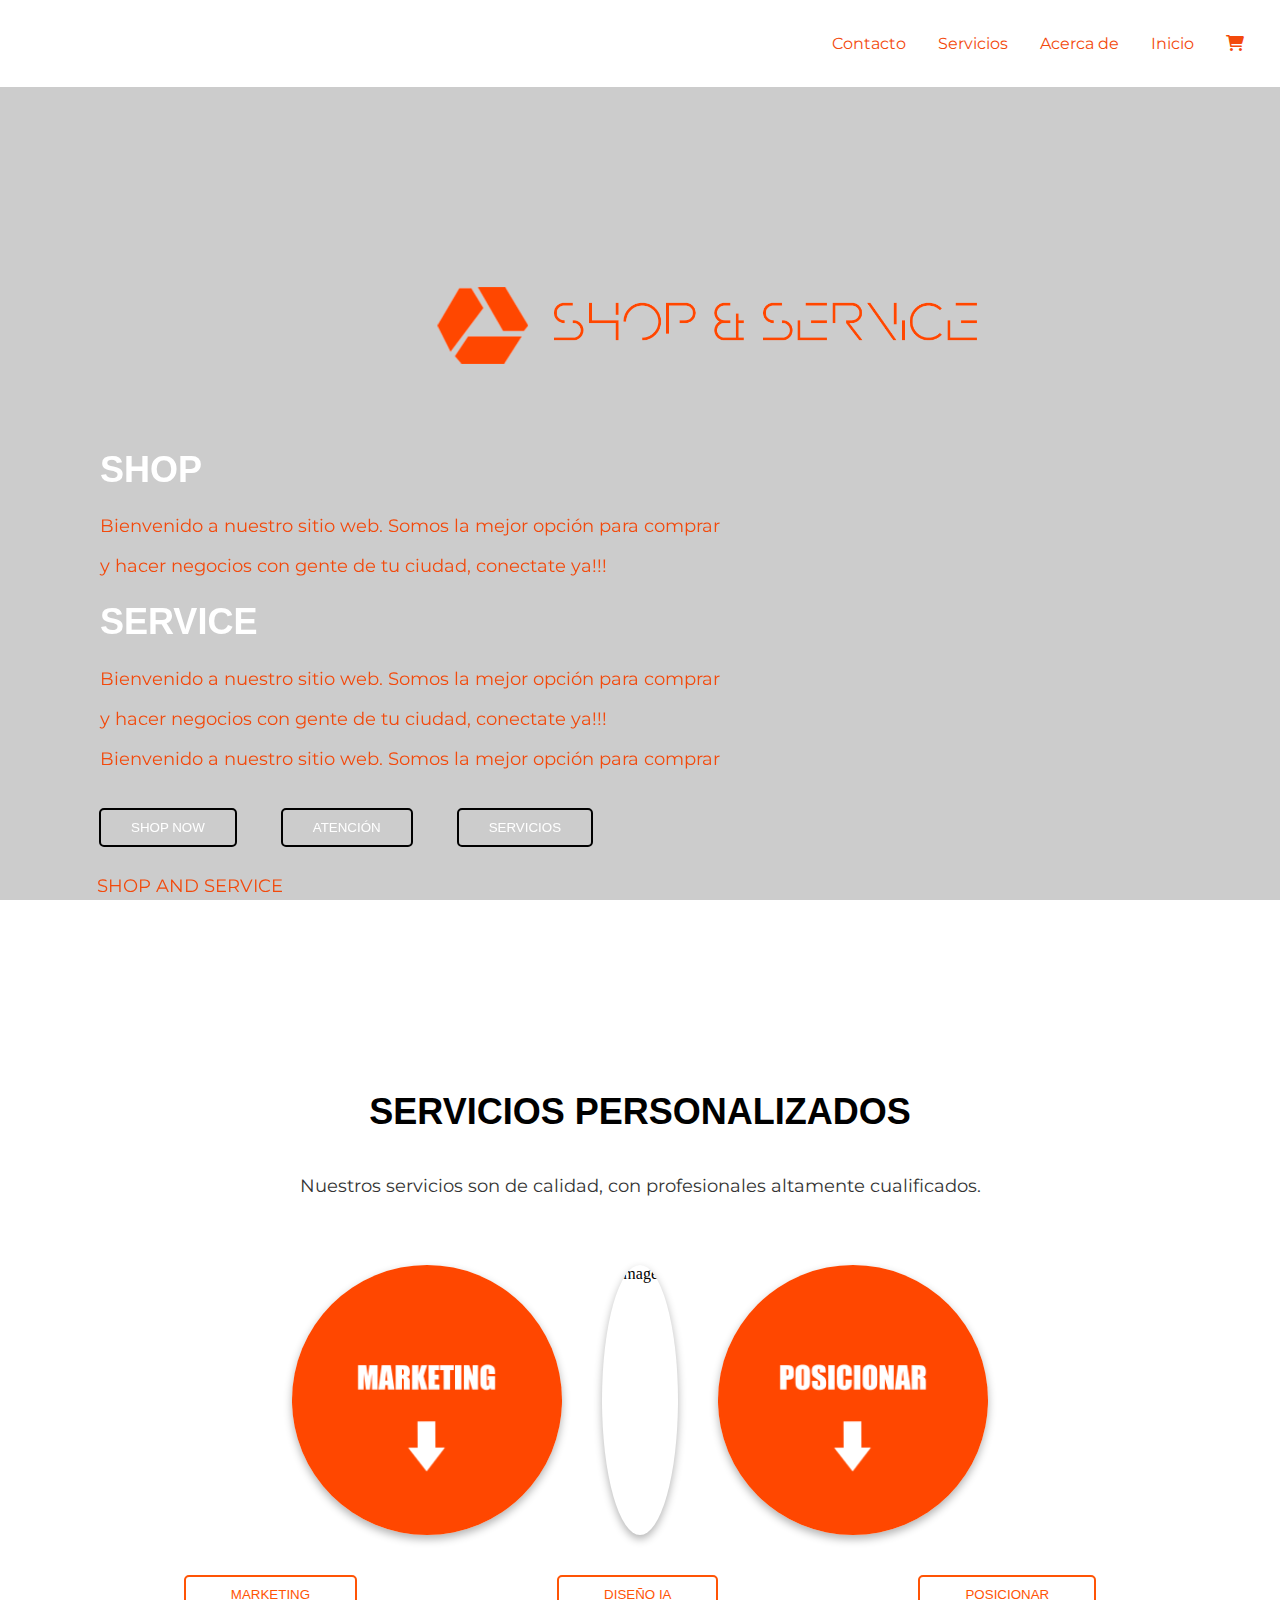
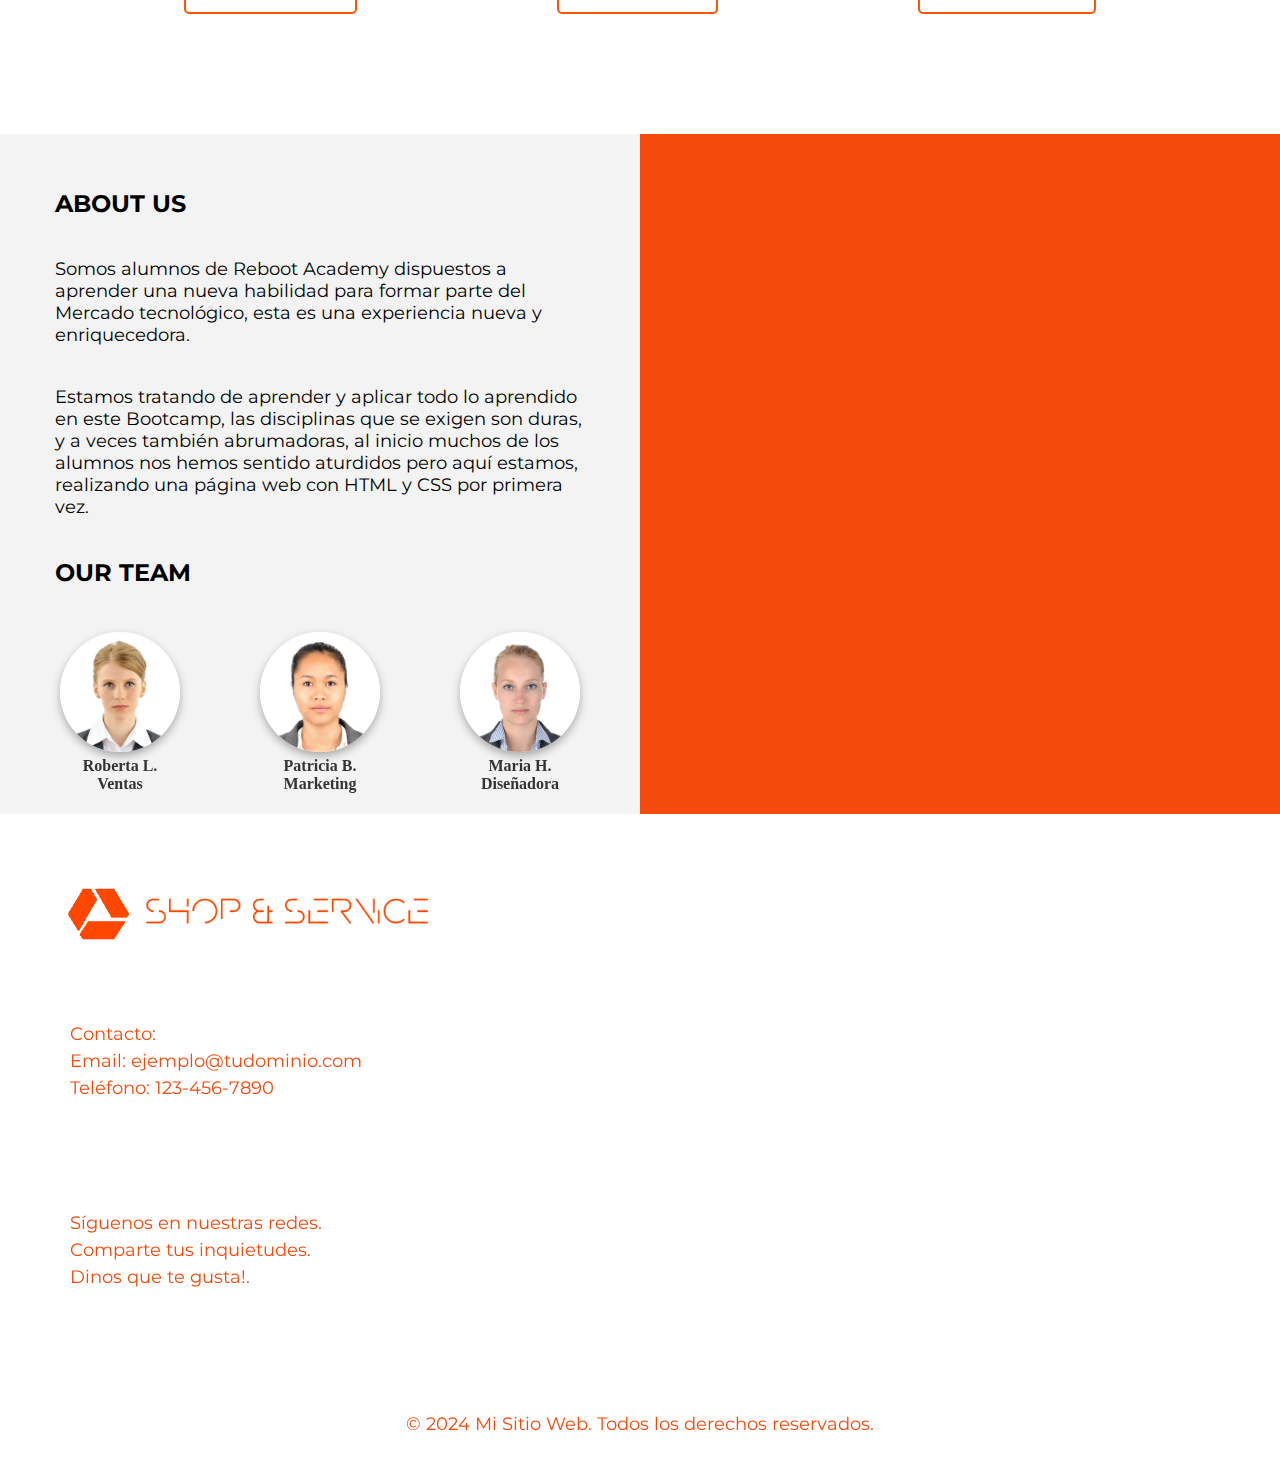
==== commit 366fc3ba: "modificaciones primer merge" ====
--- a/index.html
+++ b/index.html
@@ -23,7 +23,7 @@
     <nav>
         <ul>
             <li class="cart-dropdown">
-                <a href="#"><i class="fas fa-shopping-cart"></i></a>
+                <a href="/tienda/tienda.html"><i class="fas fa-shopping-cart"></i></a>
                 <div class="dropdown-content">
                     <!-- Aquí se mostrarán los productos seleccionados -->
                 </div>
@@ -31,7 +31,7 @@
             <li><a href="#">Inicio</a></li>
             <li><a href="#">Acerca de</a></li>
             <li><a href="#">Servicios</a></li>
-            <li><a href="#">Contacto</a></li>
+            <li><a href="/contacto/contacto.html">Contacto</a></li>
         </ul>
     </nav>
 
--- a/style/landing.css
+++ b/style/landing.css
@@ -314,11 +314,12 @@
 
 
 .logo-container {
-    position: absolute;
+    position: relative;
     top: 30px;
-    left: 26%;
+    left: 850px;
     transform: translateX(-50%);
     z-index: 1;
+    
 }
 
 .logo-container img {
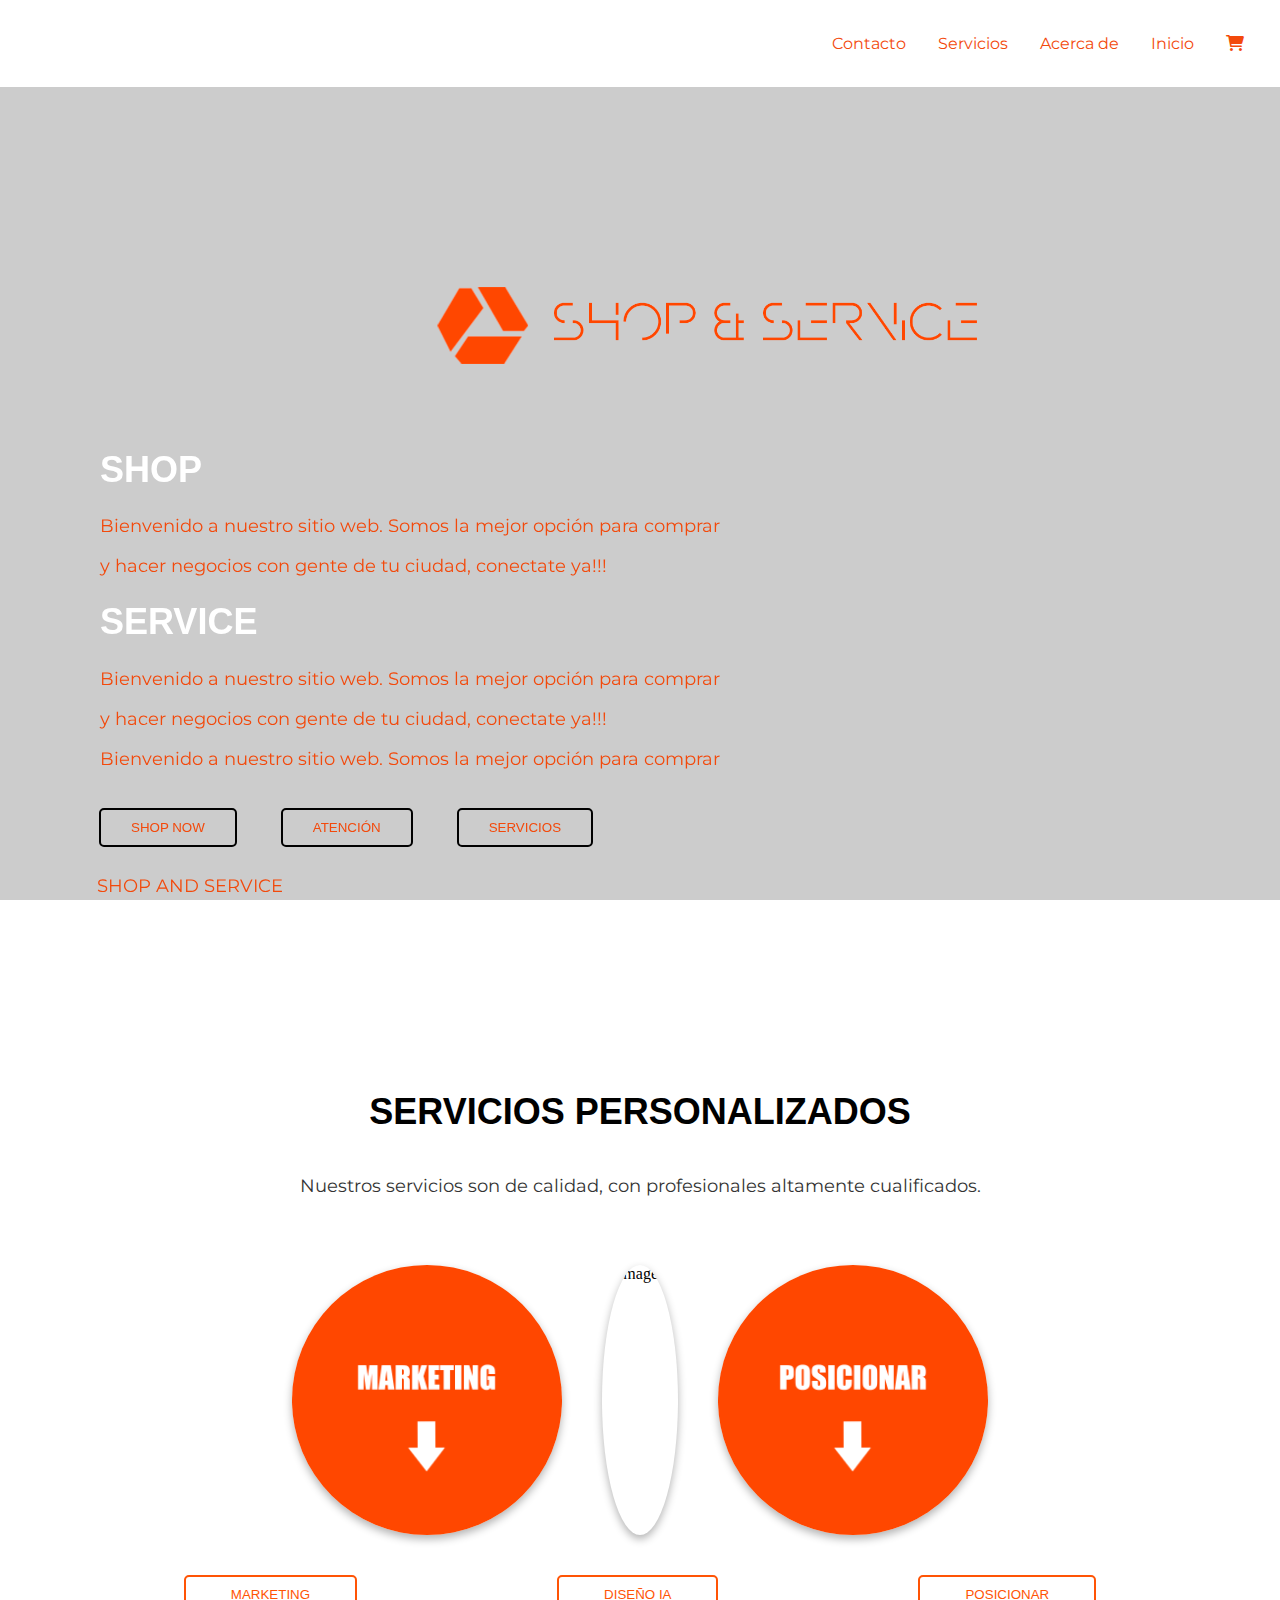
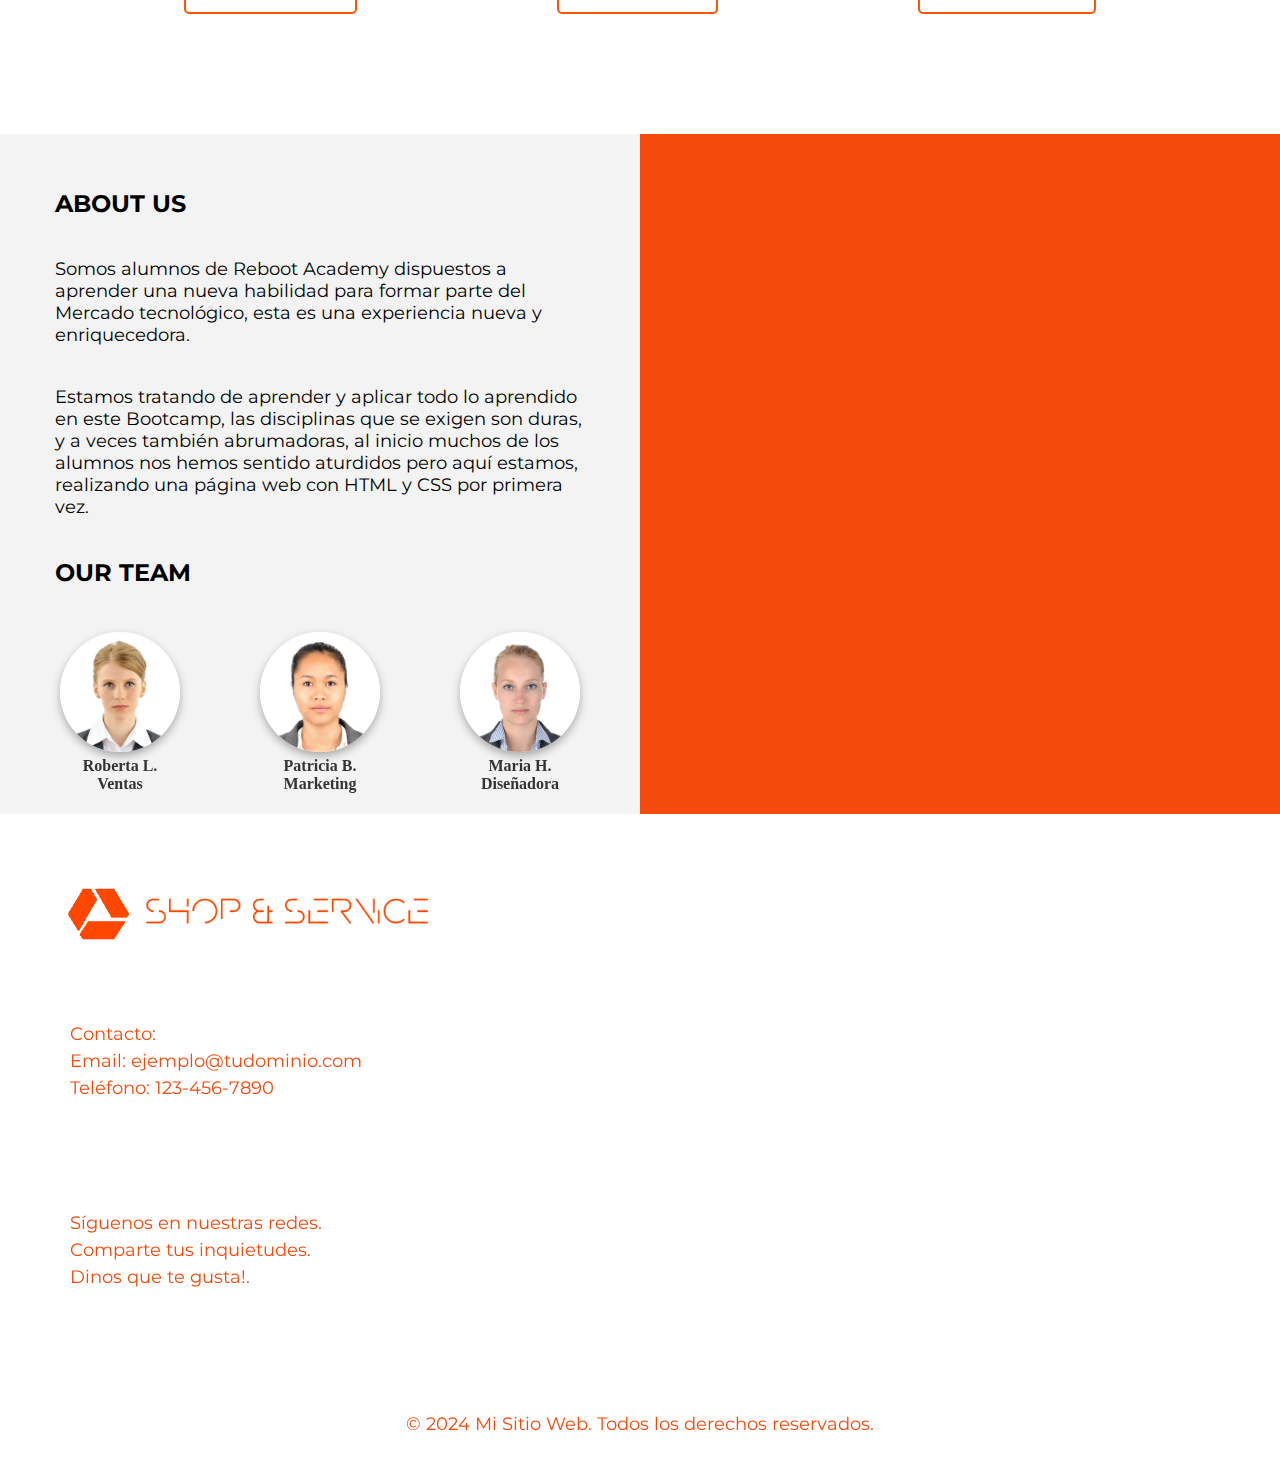
==== commit 21dde4c4: "cambios formulario contacto Hari" ====
--- a/index.html
+++ b/index.html
@@ -52,7 +52,7 @@
 
 
     <div class="botones">
-        <button class="boton">SHOP NOW</button>
+        <button class="boton"><a href="/tienda/tienda.html" style="text-decoration:none;color:#f3490b">SHOP NOW</a> </button>
         <button class="boton">ATENCIÓN</button>
         <button class="boton">SERVICIOS</button>
     </div>
--- a/style/landing.css
+++ b/style/landing.css
@@ -79,7 +79,7 @@
     position:relative; /* Posicionamiento absoluto */
     bottom:-40px; /* Alineación con el borde inferior */
     left: 79px; /* Alineación con el borde izquierdo */
-  
+   
 }
 
 /* Estilos para los botones */
@@ -90,10 +90,11 @@
     padding: 10px 30px;
     margin: 0 20px;
     background-color: transparent; /* Fondo transparente */
-    color: #fff; /* Color del texto */
+    color: #f3490b; /* Color del texto */
     border: 2px solid #000000; /* Borde blanco */
     border-radius: 5px;
     cursor: pointer;
+    
     
 }
 
